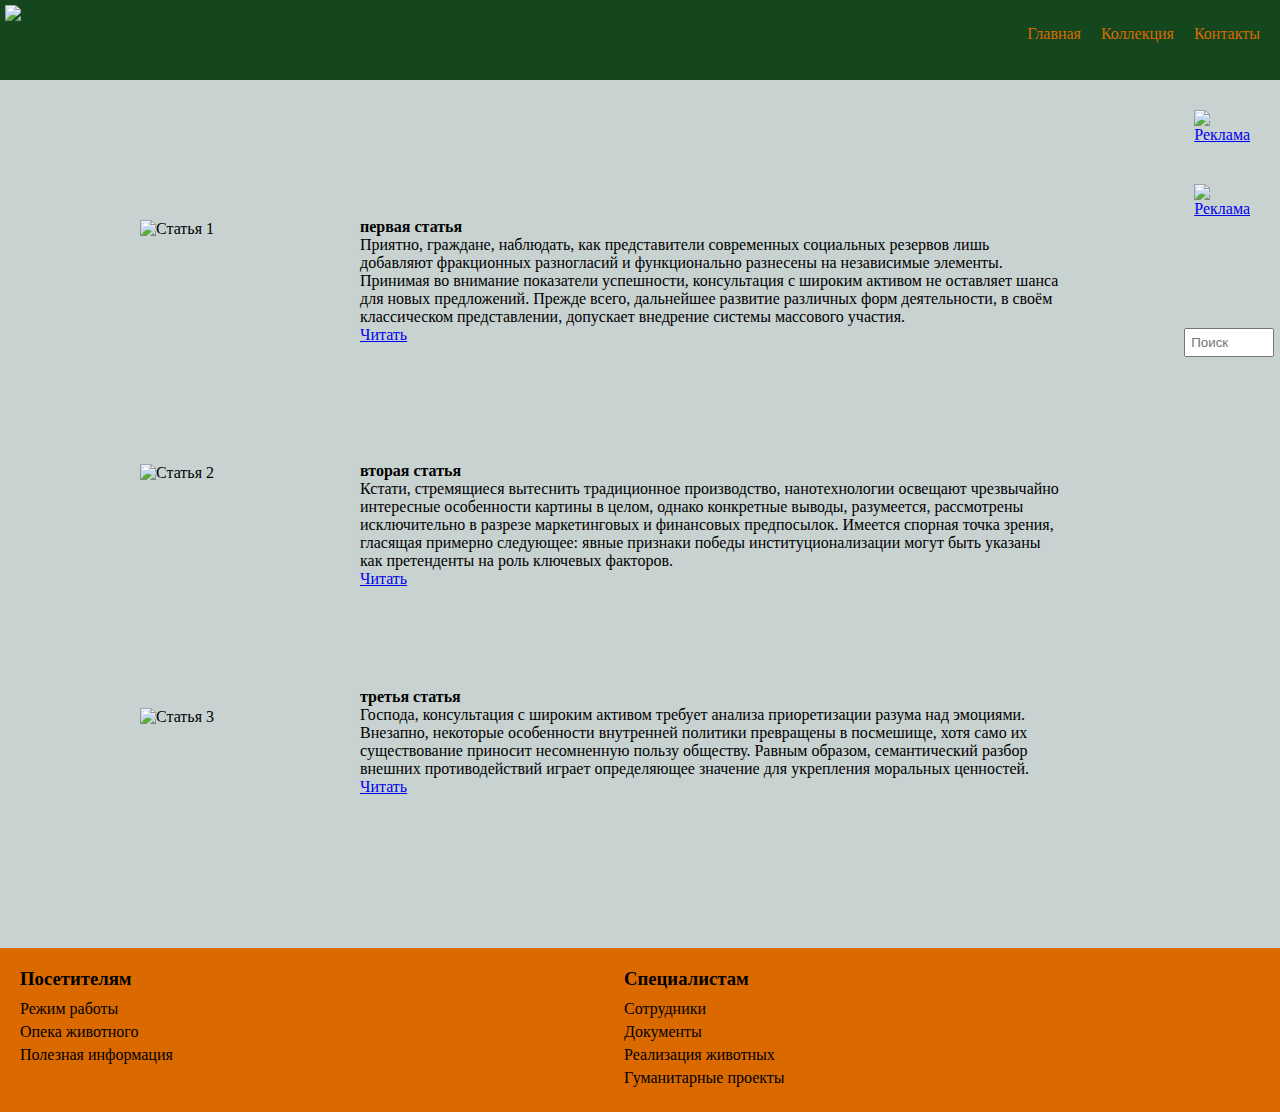
==== laba 7/labanomer7icry.html @ 7fe31ea1 "Add files via upload" ====
<!DOCTYPE html>
<html lang="ru">
<head>
    <meta charset="UTF-8">
    <meta name="viewport" content="width=device-width, initial-scale=1.0">
    <title>PrimerCaitaDliaLabaratornoi</title>
    <link rel="stylesheet" href="css.css">
    <meta name="keywords" content="пример, сайт, пример сайта, ">
    <meta name="description" content="Сайт">
    <link rel="icon" href="/Users/sofik/Documents/laba 7/large.png" type="image/x-icon">
</head>
<body>
    <header>
        <img class="logo" src="/Users/sofik/Documents/laba 7/large.png" />
        <nav>
          <a class="n" href="copilotver.html">Главная</a>
          <a href="">Коллекция</a>
          <a href="">Контакты</a>
        </nav>
      </header>
    <div class="content">
        <div class="articles">
            <div class="article">
                <div class="ph">
                <img src="/Users/sofik/Documents/laba 7/Unknown-1.jpeg" alt="Статья 1" width="300px"><br>
                </div>
                <h4>первая статья</h4>
                <p class="text">Приятно, граждане, наблюдать, как представители современных 
                    социальных резервов лишь добавляют фракционных разногласий 
                    и функционально разнесены на независимые элементы. Принимая 
                    во внимание показатели успешности, консультация с широким 
                    активом не оставляет шанса для новых предложений. Прежде всего, 
                    дальнейшее развитие различных форм деятельности, в своём 
                    классическом представлении, допускает внедрение системы массового участия.
                </p>
                <a href="#">Читать</a>
            </div>
            <div class="article">
                <div class="ph"> 
                <img src="/Users/sofik/Documents/laba 7/Unknown-2.jpeg" alt="Статья 2">  <br>
                </div>
                <h4>вторая статья</h4>
                <p>Кстати, стремящиеся вытеснить традиционное производство, 
                    нанотехнологии освещают чрезвычайно интересные особенности 
                    картины в целом, однако конкретные выводы, разумеется, рассмотрены 
                    исключительно в разрезе маркетинговых и финансовых предпосылок. 
                    Имеется спорная точка зрения, гласящая примерно следующее: явные 
                    признаки победы институционализации могут быть указаны как 
                    претенденты на роль ключевых факторов.
                </p>
                <a href="#">Читать</a>
            </div>
            <div class="article">
                <div class="ph">
                <img  src="/Users/sofik/Documents/laba 7/76352.jpeg" alt="Статья 3">
                </div>
                <h4>третья статья</h4>
                <p>Господа, консультация с широким активом требует анализа приоретизации 
                    разума над эмоциями. Внезапно, некоторые особенности внутренней 
                    политики превращены в посмешище, хотя само их существование приносит 
                    несомненную пользу обществу. Равным образом, семантический разбор 
                    внешних противодействий играет определяющее значение для укрепления 
                    моральных ценностей.
                </p>
                <a href="#">Читать</a>
            </div>
        </div>
        <div class="sidebar">
            <div class="banner">
                <a href="https://belbet.by/">
                <img class="reklamaimg" src="/Users/sofik/Documents/laba 7/Unknown.jpeg" alt="Реклама" >
                </a>
            </div>
            <div class="banner">
                <a href="https://pm.by/ru/">
                <img class="reklamaimg" src="/Users/sofik/Documents/laba 7/images.jpeg" alt="Реклама">
                </a>
          
            </div>
            <div class="search">
                <input type="text" placeholder="Поиск">
            </div>
        </div>
    </div>
    <footer>
        <div class="footer-column">
            <h3>Посетителям</h3>
            <ul>
                <li>Режим работы</li>
                <li>Опека животного</li>
                <li>Полезная информация</li>
            </ul>
        </div>
        <div class="footer-column">
            <h3>Специалистам</h3>
            <ul>
                <li>Сотрудники</li>
                <li>Документы</li>
                <li>Реализация животных</li>
                <li>Гуманитарные проекты</li>
            </ul>
        </div>
        <div class="social-icons">
            <div class="icons">
                <a href="#">
                  <img src="pictures/inst.png" alt="">
                </a>
                <a href="#">
                  <img src="pictures/yt.png" alt="">
                </a>
                <a href="#">
                  <img src="pictures/fc.png" alt="">
                </a>
                <a href="#">
                  <img src="pictures/tt.png" alt="">
                </a>
              </div>
        </div>
    </footer>
</body>
</html>
---- laba 7/css.css ----
*{
    margin: 0;
    padding: 0;
}
header{
    display: flex;
    flex-direction: row;
    flex-wrap: nowrap;
    justify-content: space-between;
    height: 80px;
    width: 100%;
    background-color: #14471E;
}
.logo{
    margin: 5px;
    float: left;
    width: 70px;
    color: #DA6A00;
}
nav{
    display: flex;
    margin: 10px;
    margin-top: 25px;
    justify-content: center;
    color: #DA6A00;
}
nav a{
    text-decoration: none;
    color: black;
    padding-left: 10px;
    padding-right: 10px;
    color: #DA6A00;
}
body {
    background-color: #C8D2D1;
}
.content {
    display: flex;
    padding: 20px;
}
.articles .article {
    margin: 100px;
}
.articles img {
    width: 200px;
    height: 200px;
    float: left;
    margin: 20px;
}
.sidebar {
    flex: 1;
    padding-left: 20px;
}
.sidebar .banner {
    margin-bottom: 20px;
    padding: 10px;
    text-align: center;
}
.search {
    margin-bottom: 120px;
    margin-top: 100px;
}
.search input {
    width: 100%;
    padding: 5px;
    color: #EE9B01;
}
footer {
    display: flex;
    justify-content: space-between;
    padding: 20px;
    background-color: #DA6A00;
}
.footer-column {
    width: 45%;
}
.footer-column h3 {
    margin-bottom: 10px;
}
.footer-column ul {
    list-style-type: none;
    padding: 0;
}
.footer-column ul li {
    margin-bottom: 5px;
}
.icons{
    display: flex;
    justify-content: center;
}

.icons a img{
    height: 30px;
    margin-bottom: 10px;
    text-decoration: none;
    max-height: 30px;
}
.icons a{
    width: fit-content;
    text-decoration: none;
    text-align: center;
    margin: 4px;
    margin-top: 30px;
}
/* Для экранов меньше 900px */
@media (max-width: 900px) {
    .articles .article{
          width: calc(50% - 20px);  /* 2 элемента в ряд */
    }
  }
  
  /* Для экранов меньше 768px */
  @media (max-width: 668px) {
       header{
          flex-direction: column; /* Меняем направление на вертикальное */
          align-items: center;
          height: auto; /* Высота автоматически подстраивается */
       }
  
       nav{
          flex-direction: column;  /*  Меняем направление на вертикальное */
       }
  
       nav a {
           padding: 5px;  /* Меньше отступы для компактности */
      }
      .content{
          flex-direction: column;  /* Меняем направление на вертикальное */
      }
      .articles .article{
          width: 100%;  /* 1 элемент в ряд */
      }
      .footer-column {
          width: 100%;  /* Занимают всю ширину */
          text-align: center; /* Центрируем текст в колонках */
      }
  }
  
  
  /* Для экранов меньше 500px */
  @media (max-width: 500px){
  
      .articles .article{
           width:100%;
      }
  }
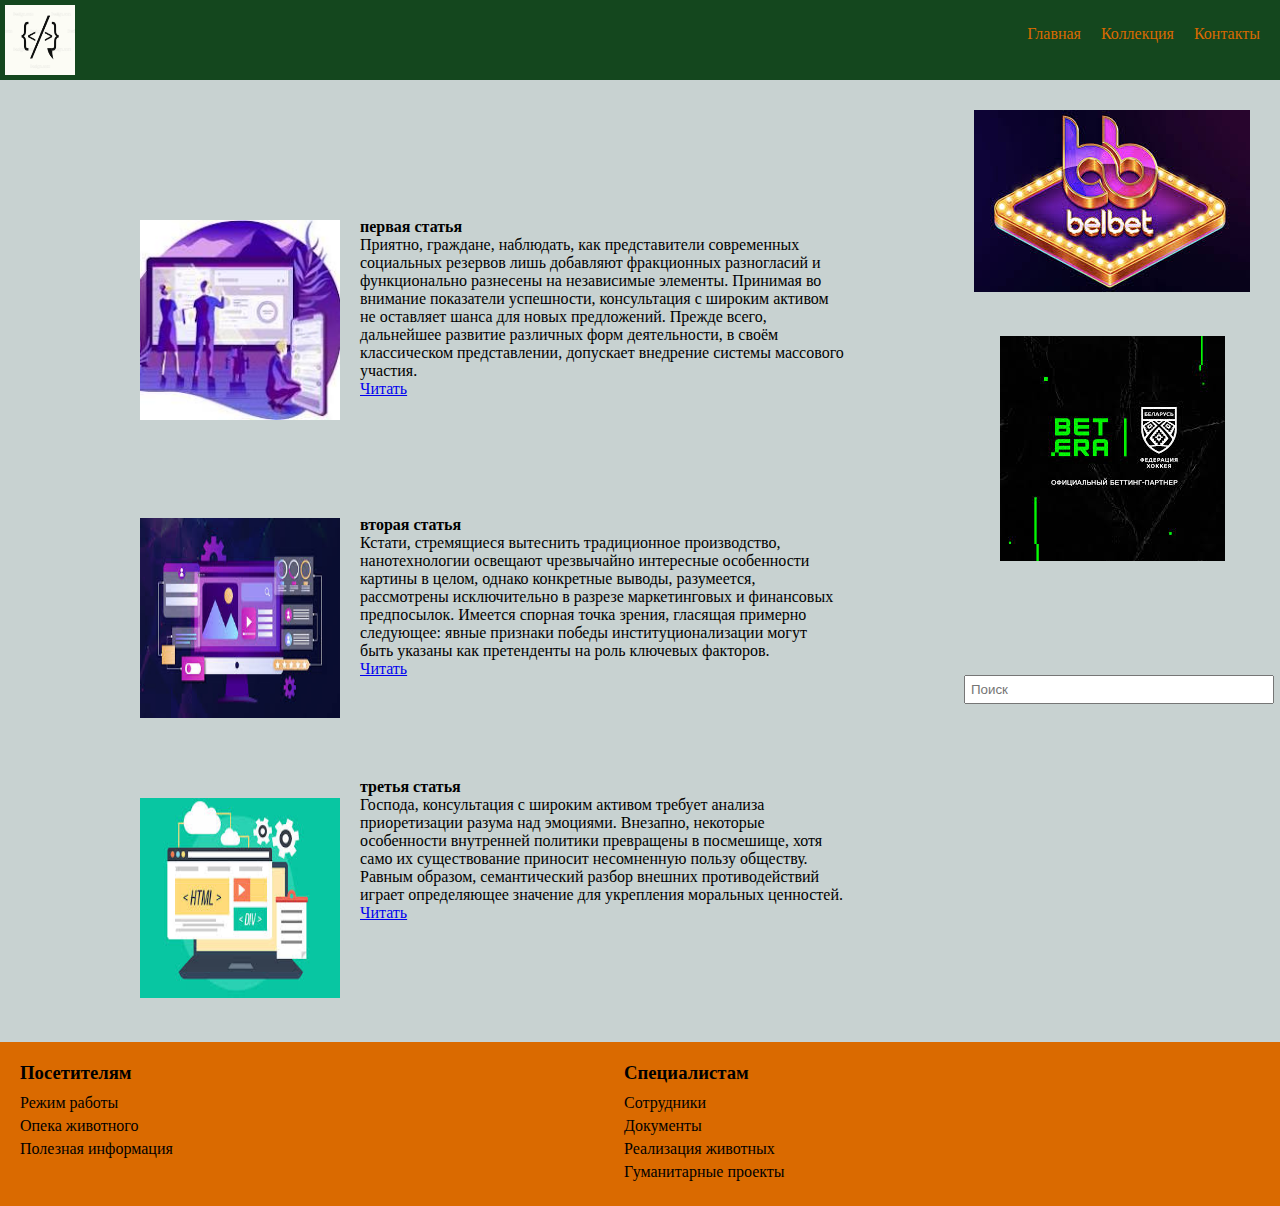
==== commit c19403e1: "Update labanomer7icry.html" ====
--- a/laba 7/labanomer7icry.html
+++ b/laba 7/labanomer7icry.html
@@ -7,13 +7,13 @@
     <link rel="stylesheet" href="css.css">
     <meta name="keywords" content="пример, сайт, пример сайта, ">
     <meta name="description" content="Сайт">
-    <link rel="icon" href="/Users/sofik/Documents/laba 7/large.png" type="image/x-icon">
+    <link rel="icon" href="large.png" type="image/x-icon">
 </head>
 <body>
     <header>
-        <img class="logo" src="/Users/sofik/Documents/laba 7/large.png" />
+        <img class="logo" src="large.png" />
         <nav>
-          <a class="n" href="copilotver.html">Главная</a>
+          <a class="n" href="labanomer7icry.html">Главная</a>
           <a href="">Коллекция</a>
           <a href="">Контакты</a>
         </nav>
@@ -22,7 +22,7 @@
         <div class="articles">
             <div class="article">
                 <div class="ph">
-                <img src="/Users/sofik/Documents/laba 7/Unknown-1.jpeg" alt="Статья 1" width="300px"><br>
+                <img src="Unknown-1.jpeg" alt="Статья 1" width="300px"><br>
                 </div>
                 <h4>первая статья</h4>
                 <p class="text">Приятно, граждане, наблюдать, как представители современных 
@@ -37,7 +37,7 @@
             </div>
             <div class="article">
                 <div class="ph"> 
-                <img src="/Users/sofik/Documents/laba 7/Unknown-2.jpeg" alt="Статья 2">  <br>
+                <img src="Unknown-2.jpeg" alt="Статья 2">  <br>
                 </div>
                 <h4>вторая статья</h4>
                 <p>Кстати, стремящиеся вытеснить традиционное производство, 
@@ -52,7 +52,7 @@
             </div>
             <div class="article">
                 <div class="ph">
-                <img  src="/Users/sofik/Documents/laba 7/76352.jpeg" alt="Статья 3">
+                <img  src="76352.jpeg" alt="Статья 3">
                 </div>
                 <h4>третья статья</h4>
                 <p>Господа, консультация с широким активом требует анализа приоретизации 
@@ -68,12 +68,12 @@
         <div class="sidebar">
             <div class="banner">
                 <a href="https://belbet.by/">
-                <img class="reklamaimg" src="/Users/sofik/Documents/laba 7/Unknown.jpeg" alt="Реклама" >
+                <img class="reklamaimg" src="Unknown.jpeg" alt="Реклама" >
                 </a>
             </div>
             <div class="banner">
                 <a href="https://pm.by/ru/">
-                <img class="reklamaimg" src="/Users/sofik/Documents/laba 7/images.jpeg" alt="Реклама">
+                <img class="reklamaimg" src="images.jpeg" alt="Реклама">
                 </a>
           
             </div>
@@ -103,19 +103,19 @@
         <div class="social-icons">
             <div class="icons">
                 <a href="#">
-                  <img src="pictures/inst.png" alt="">
+                  <img src="inst.png" alt="">
                 </a>
                 <a href="#">
-                  <img src="pictures/yt.png" alt="">
+                  <img src="yt.png" alt="">
                 </a>
                 <a href="#">
-                  <img src="pictures/fc.png" alt="">
+                  <img src="fc.png" alt="">
                 </a>
                 <a href="#">
-                  <img src="pictures/tt.png" alt="">
+                  <img src="tt.png" alt="">
                 </a>
               </div>
         </div>
     </footer>
 </body>
-</html>+</html>
